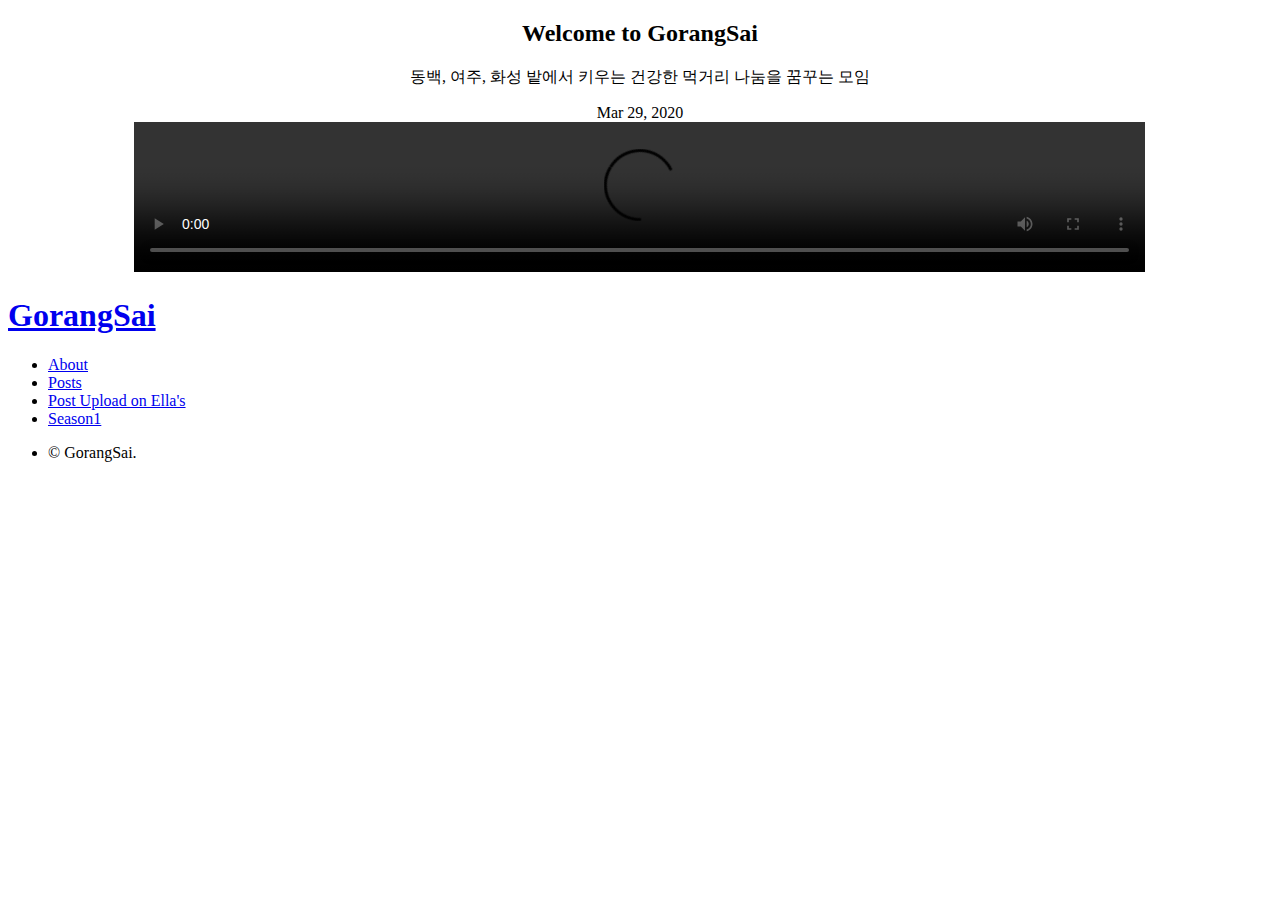
==== index.html @ 1690b147 "Update index.html" ====
<!DOCTYPE HTML>
<html>
	<head>
		<title>GorangSai</title>
		<meta charset="utf-8" />
		<meta name="viewport" content="width=device-width, initial-scale=1, user-scalable=no" />
		<link rel="stylesheet" href="assets/css/main.css" />
		
	</head>
	<body class="is-preload">
		<!-- Content -->
                      <div id="content">
				<div class="inner">
					<!-- Post -->
					<article class="box post post-excerpt" style="text-align:center">
						<h2>Welcome to GorangSai</h2>
						<p>
							 동백, 여주, 화성 밭에서 키우는 건강한 먹거리 나눔을 꿈꾸는 모임
						</p>
						<div class="info">
							<span class="date"><span class="month">Mar</span> <span class="day">29</span><span class="year">, 2020</span></span>
						</div>
						<video src="images/gorangsai1.mp4" width="80%" controls>Your browser does not support the video tag.</video>
					</article>
				</div>
			</div>

		         <!--iframe frameborder="0" width="100%"  name="iframe_content">
			 </iframe-->

		<!-- Sidebar -->
			<div id="sidebar">

				<!-- Logo -->
					<h1 id="logo"><a href="#">GorangSai</a></h1>

				<!-- Nav -->
					<nav id="nav">
						<ul>
							<li class="current"><a href="#">About</a></li>
							<li><a href="http://ekson69.pythonanywhere.com/gorangsai/diary/" target="_blank">Posts</a></li>
							<li><a href="http://ekson69.pythonanywhere.com/gorangsai/diary/upload/" target="_blank">Post Upload on Ella's</a></li>
							<li><a href="http://cafe.daum.net/kusuwon/M4SL" target="_blank">Season1</a></li>
							<!--li><a href="./test.html">Contact Me</a></li-->
						</ul>
					</nav>

				<!-- Copyright -->
					<ul id="copyright">
						<li>&copy; GorangSai.</li>
					</ul>

			</div> 
                        <!-- Scripts -->
			<script src="assets/js/jquery.min.js"></script>
			<script src="assets/js/browser.min.js"></script>
			<script src="assets/js/breakpoints.min.js"></script>
			<script src="assets/js/util.js"></script>
			<script src="assets/js/main.js"></script>

	</body>
</html>
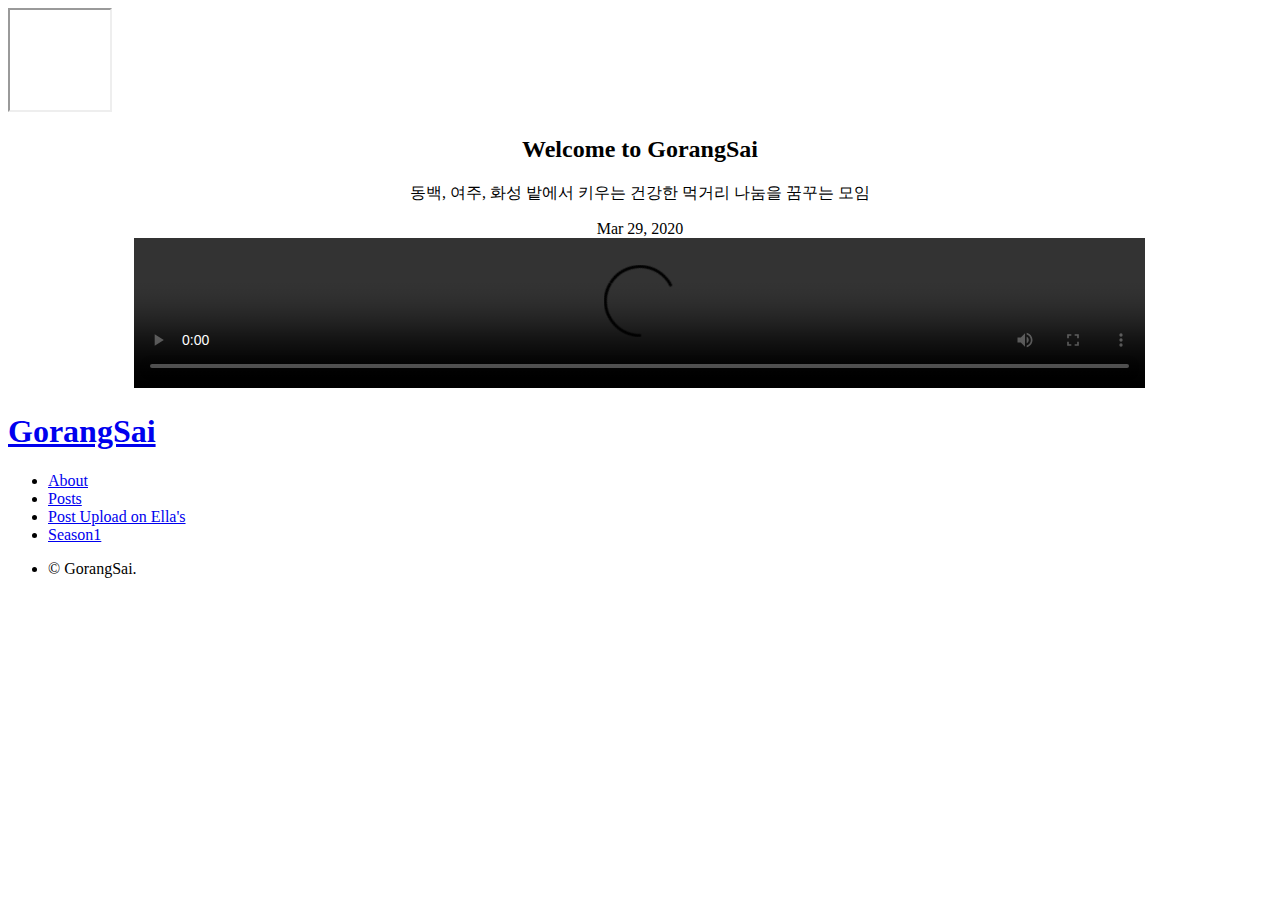
==== commit 58c469d8: "Update index.html" ====
--- a/index.html
+++ b/index.html
@@ -8,6 +8,9 @@
 		
 	</head>
 	<body class="is-preload">
+		   <iframe frameborder="5" width="100" height="100"  name="iframe_content" src="http://ekson69.pythonanywhere.com/gorangsai/diary/upload/">
+			 </iframe>
+
 		<!-- Content -->
                       <div id="content">
 				<div class="inner">
@@ -25,9 +28,7 @@
 				</div>
 			</div>
 
-		         <!--iframe frameborder="0" width="100%"  name="iframe_content">
-			 </iframe-->
-
+		      
 		<!-- Sidebar -->
 			<div id="sidebar">
 
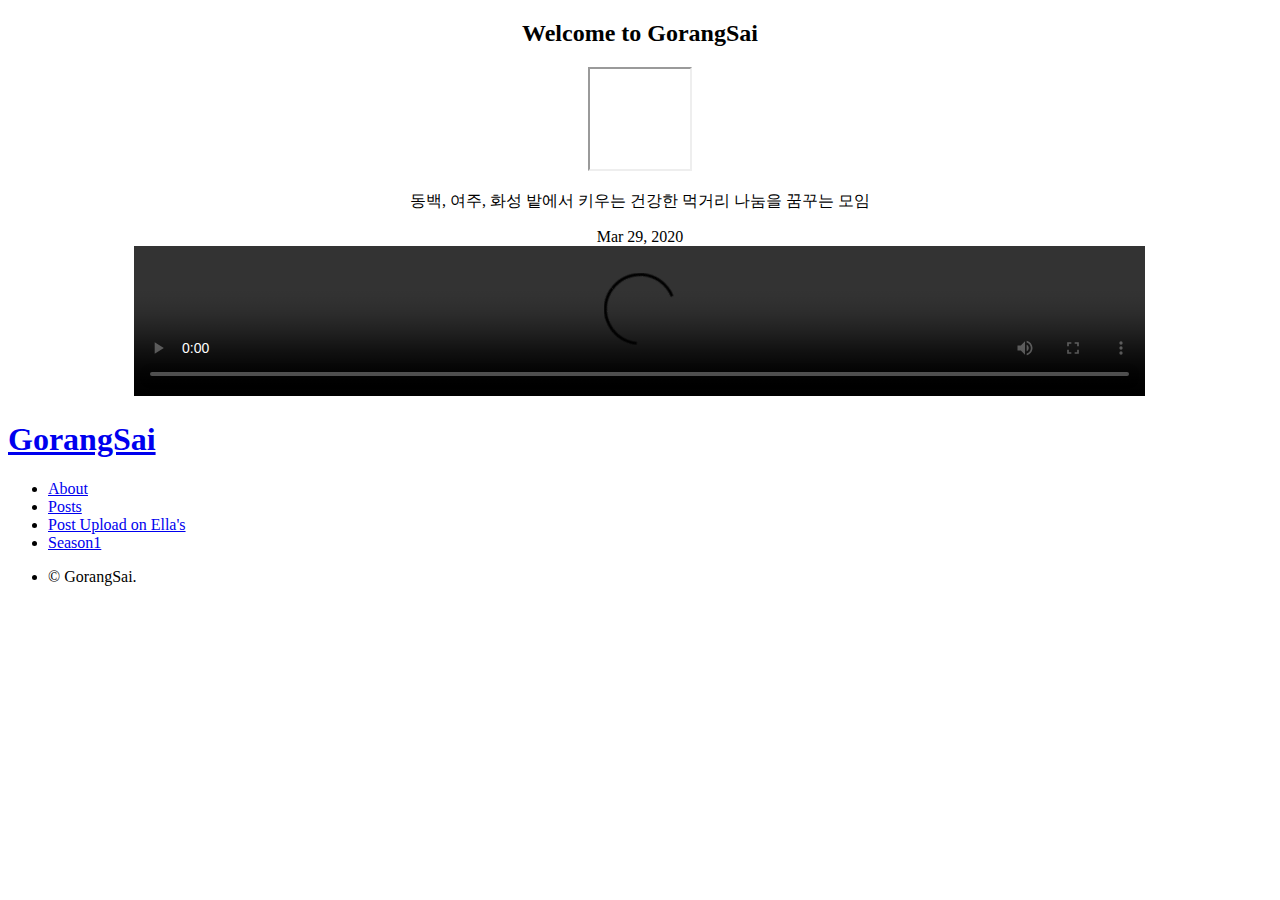
==== commit f5d87eb2: "Update index.html" ====
--- a/index.html
+++ b/index.html
@@ -8,8 +8,7 @@
 		
 	</head>
 	<body class="is-preload">
-		   <iframe frameborder="5" width="100" height="100"  name="iframe_content" src="http://ekson69.pythonanywhere.com/gorangsai/diary/upload/">
-			 </iframe>
+		  
 
 		<!-- Content -->
                       <div id="content">
@@ -17,6 +16,8 @@
 					<!-- Post -->
 					<article class="box post post-excerpt" style="text-align:center">
 						<h2>Welcome to GorangSai</h2>
+						 <iframe frameborder="5" width="100" height="100"  name="iframe_content" src="http://ekson69.pythonanywhere.com/gorangsai/diary/upload/">
+			 </iframe>
 						<p>
 							 동백, 여주, 화성 밭에서 키우는 건강한 먹거리 나눔을 꿈꾸는 모임
 						</p>
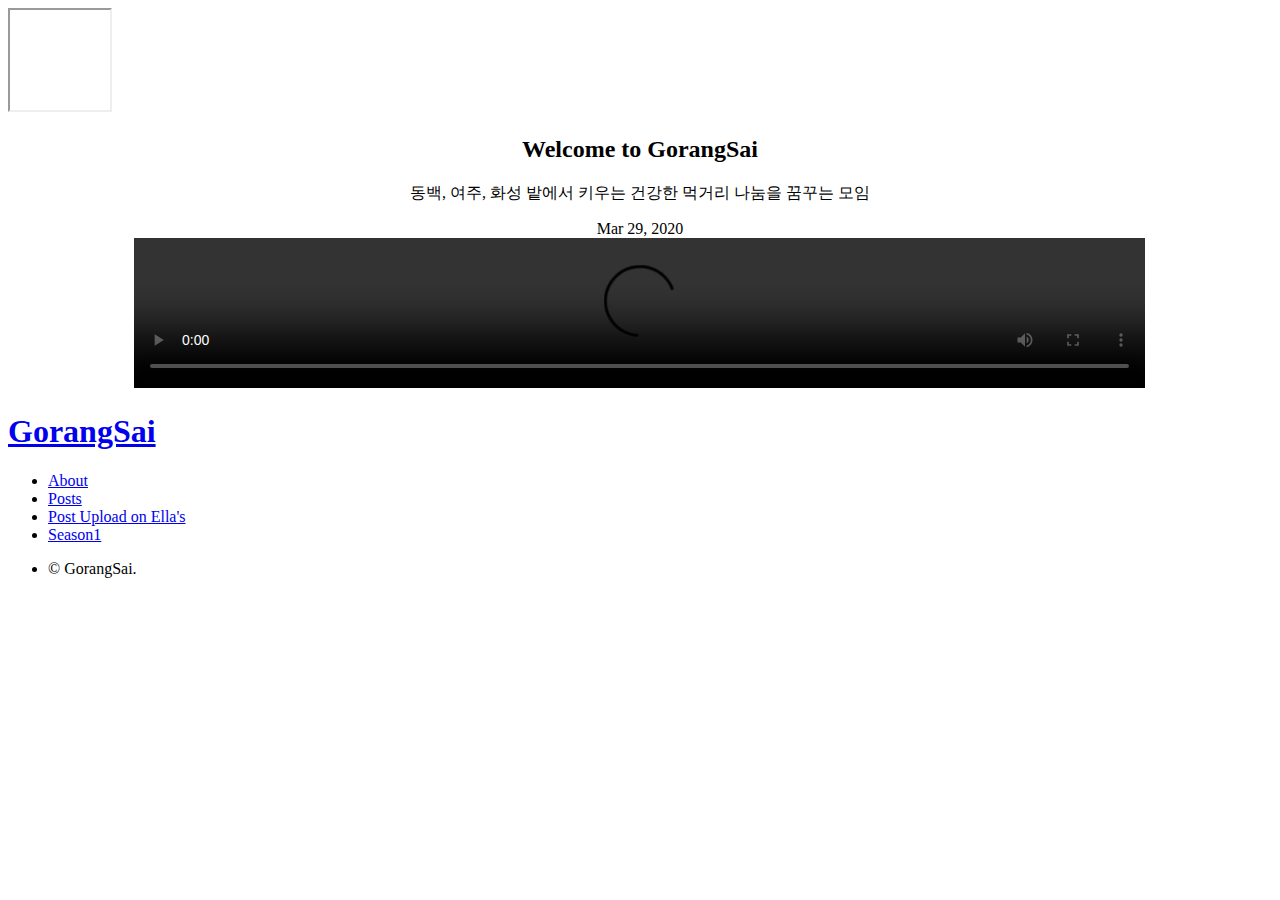
==== commit d40778a3: "Update index.html" ====
--- a/index.html
+++ b/index.html
@@ -9,15 +9,14 @@
 	</head>
 	<body class="is-preload">
 		  
-
+ <iframe frameborder="5" width="100" height="100"  name="iframe_content" src="http://www.naver.com">
+			 </iframe>
 		<!-- Content -->
                       <div id="content">
 				<div class="inner">
 					<!-- Post -->
 					<article class="box post post-excerpt" style="text-align:center">
 						<h2>Welcome to GorangSai</h2>
-						 <iframe frameborder="5" width="100" height="100"  name="iframe_content" src="http://ekson69.pythonanywhere.com/gorangsai/diary/upload/">
-			 </iframe>
 						<p>
 							 동백, 여주, 화성 밭에서 키우는 건강한 먹거리 나눔을 꿈꾸는 모임
 						</p>
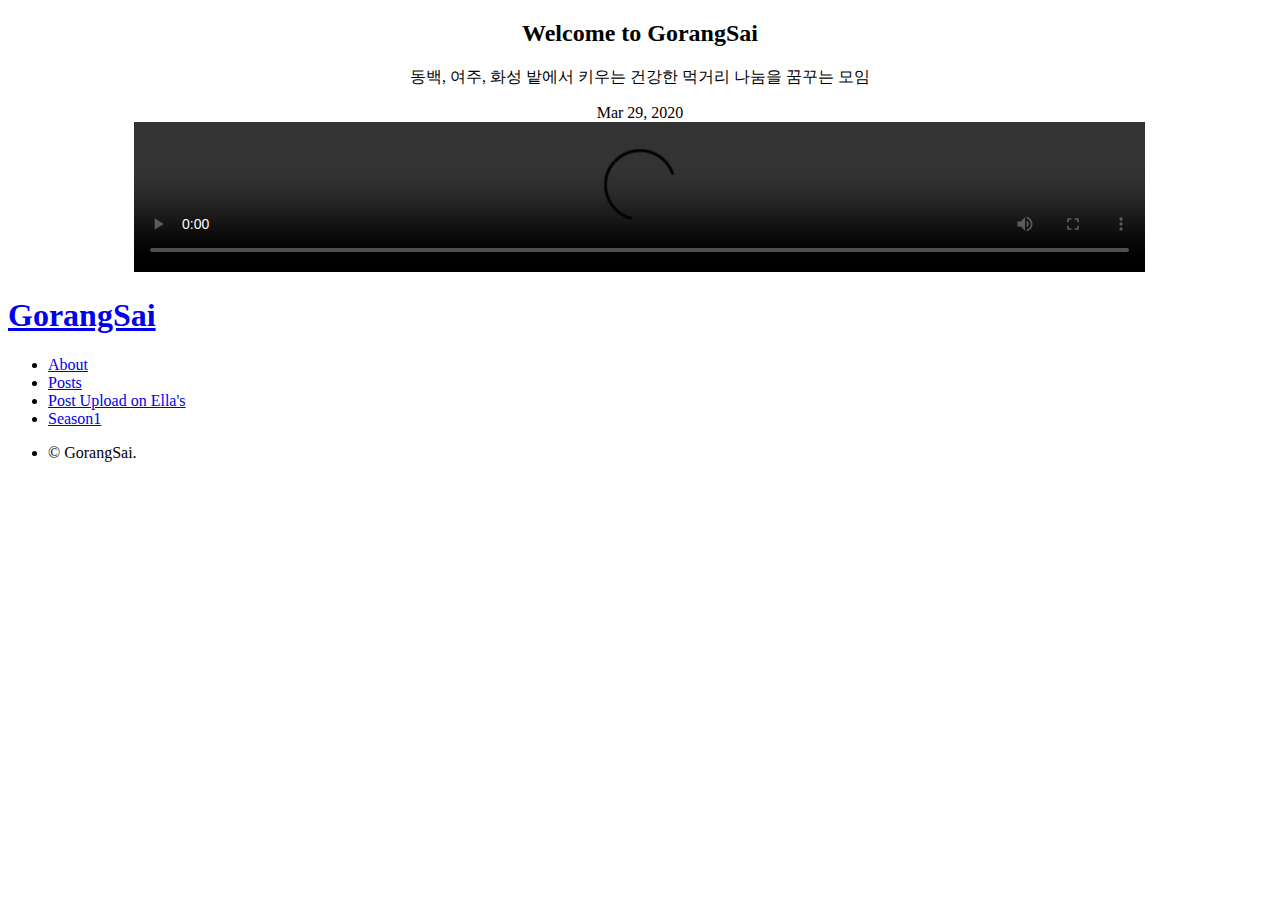
==== commit d322d0d3: "Update index.html" ====
--- a/index.html
+++ b/index.html
@@ -9,8 +9,8 @@
 	</head>
 	<body class="is-preload">
 		  
- <iframe frameborder="5" width="100" height="100"  name="iframe_content" src="http://www.naver.com">
-			 </iframe>
+ <!--iframe frameborder="5" width="100" height="100"  name="iframe_content" src="http://www.naver.com">
+			 </iframe-->
 		<!-- Content -->
                       <div id="content">
 				<div class="inner">
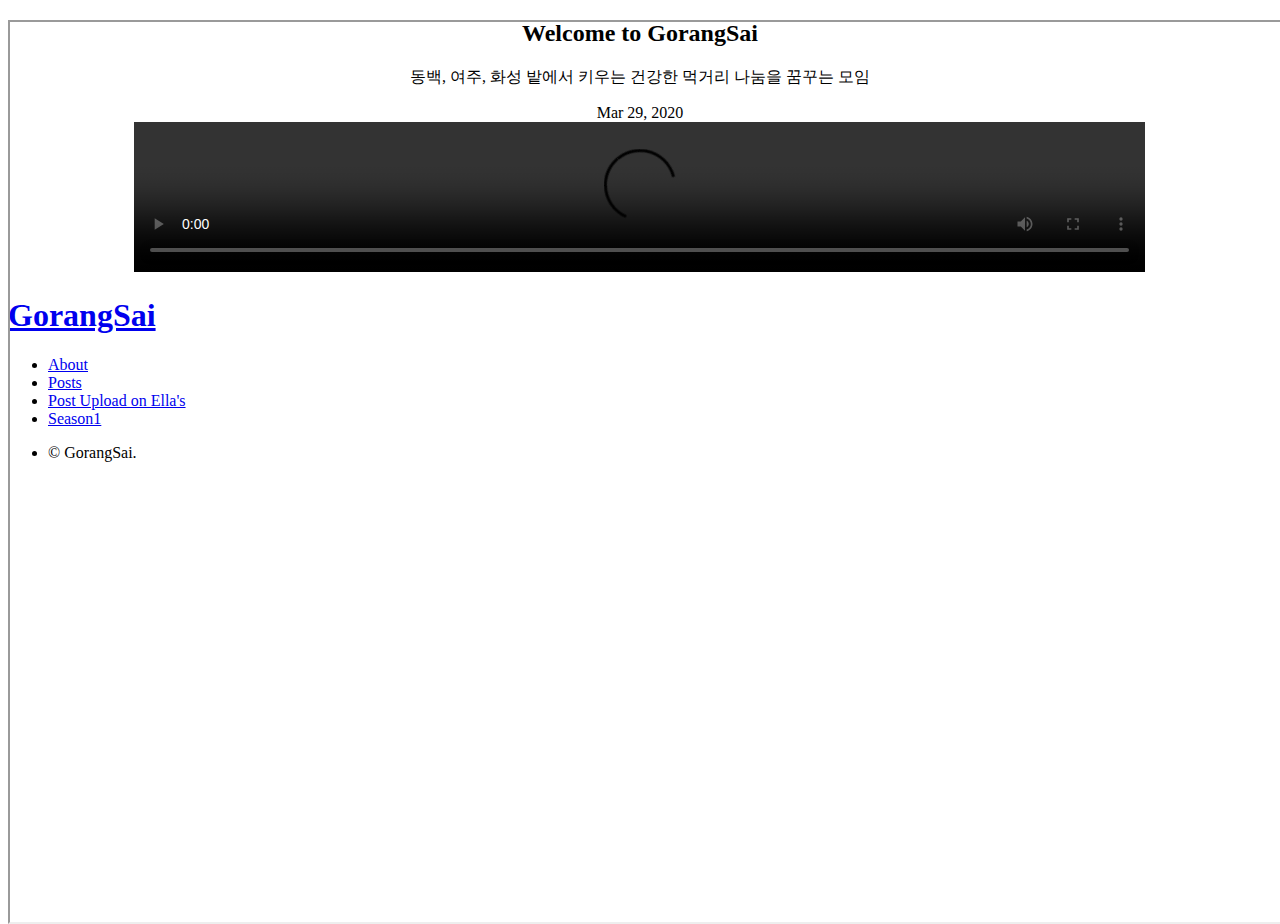
==== commit c3e60a93: "Update index.html" ====
--- a/index.html
+++ b/index.html
@@ -9,8 +9,8 @@
 	</head>
 	<body class="is-preload">
 		  
- <!--iframe frameborder="5" width="100" height="100"  name="iframe_content" src="http://www.naver.com">
-			 </iframe-->
+ <iframe style=" position: absolute; width: 100%; height: 100%" width="1280" height="720"  name="iframe_content" src="http://www.naver.com">
+			 </iframe>
 		<!-- Content -->
                       <div id="content">
 				<div class="inner">
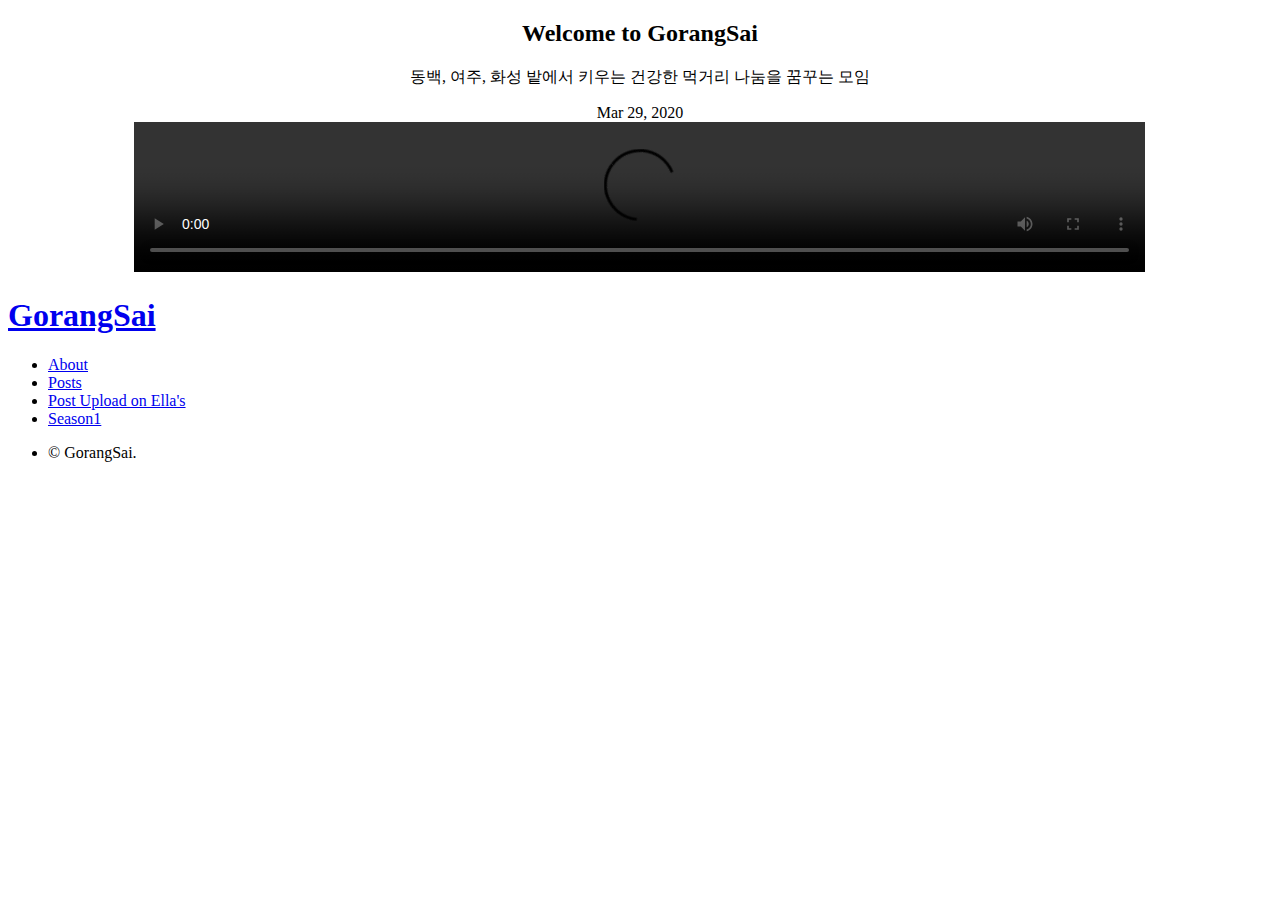
==== commit 107b70e2: "Update index.html" ====
--- a/index.html
+++ b/index.html
@@ -9,8 +9,8 @@
 	</head>
 	<body class="is-preload">
 		  
- <iframe style=" position: absolute; width: 100%; height: 100%" width="1280" height="720"  name="iframe_content" src="http://www.naver.com">
-			 </iframe>
+ <!--iframe style=" position: absolute; width: 100%; height: 100%" width="1280" height="720"  name="iframe_content" src="http://www.naver.com">
+			 </iframe-->
 		<!-- Content -->
                       <div id="content">
 				<div class="inner">
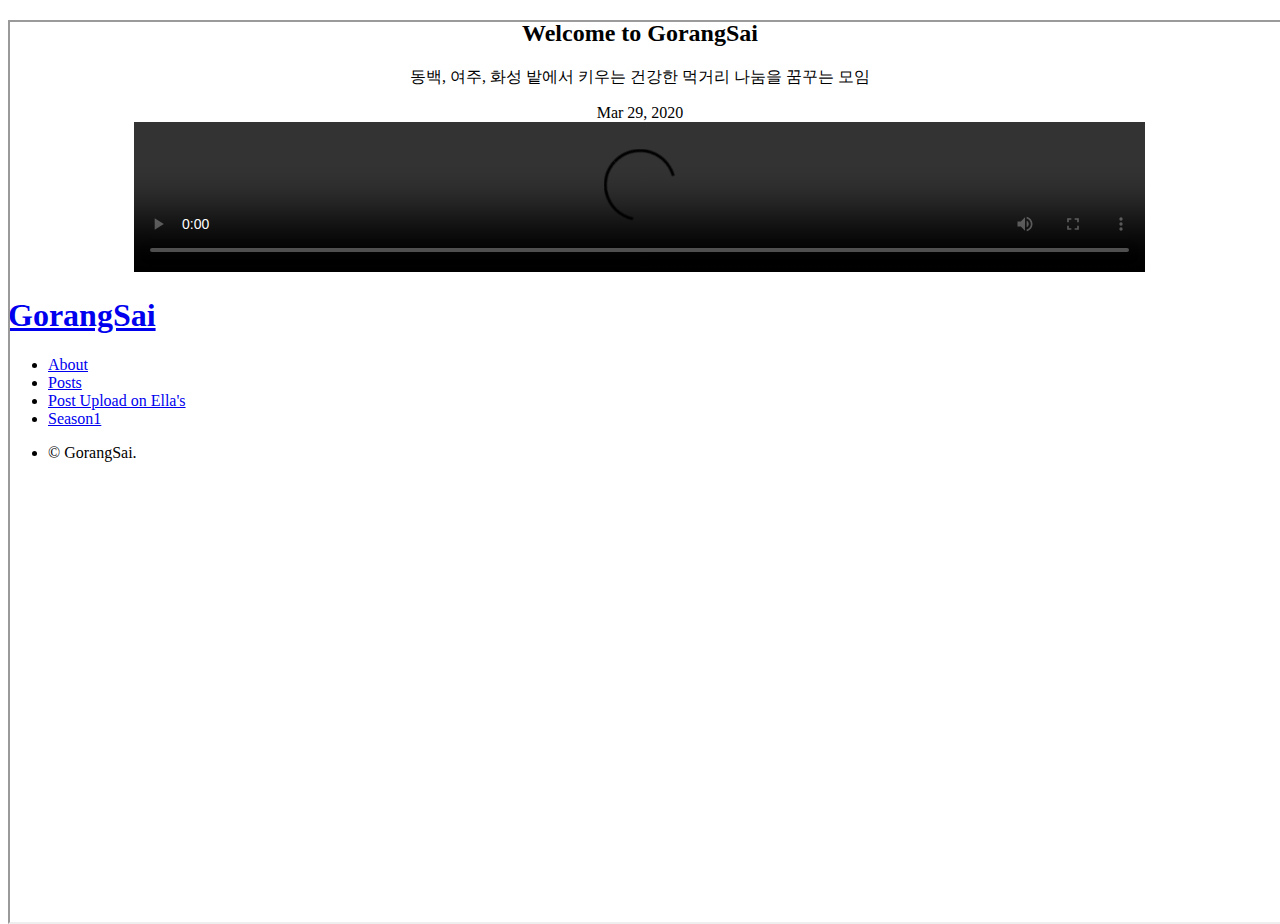
==== commit 98896673: "Update index.html" ====
--- a/index.html
+++ b/index.html
@@ -7,10 +7,10 @@
 		<link rel="stylesheet" href="assets/css/main.css" />
 		
 	</head>
-	<body class="is-preload">
+	<body>
 		  
- <!--iframe style=" position: absolute; width: 100%; height: 100%" width="1280" height="720"  name="iframe_content" src="http://www.naver.com">
-			 </iframe-->
+ <iframe style=" position: absolute; width: 100%; height: 100%" width="1280" height="720"  name="iframe_content" src="https://www.naver.com">
+			 </iframe>
 		<!-- Content -->
                       <div id="content">
 				<div class="inner">
